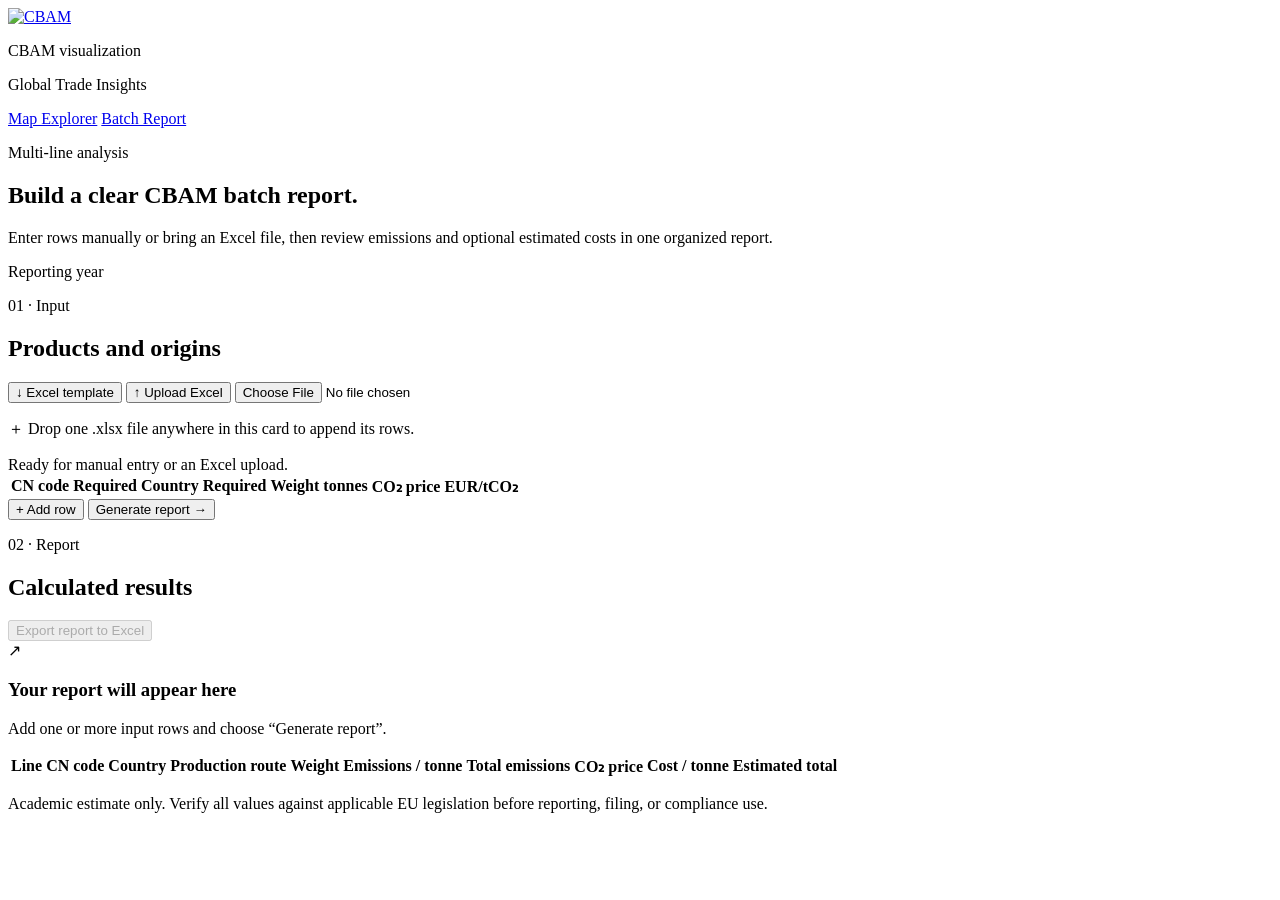
==== public/batch.html @ 19065e22 "Add CBAM batch reporting and deployment support" ====
<!DOCTYPE html>
<html lang="en">
  <head>
    <meta charset="UTF-8" />
    <meta name="viewport" content="width=device-width, initial-scale=1.0" />
    <meta
      name="description"
      content="Create multi-line CBAM emissions and estimated cost reports from CN codes and countries."
    />
    <title>Batch Report · Global Trade Insights</title>
    <link rel="icon" href="/favicon.svg?v=20260430" type="image/svg+xml" />
    <link rel="stylesheet" href="/tabs.css?v=20260818batch" />
    <link rel="stylesheet" href="/batch-report.css?v=20260819upload" />
  </head>
  <body class="batch-body">
    <div class="batch-shell">
      <header class="batch-topbar">
        <div class="site-brand">
          <a class="brand-mark" href="/" aria-label="Global Trade Insights home">
            <img class="brand-image" src="/cbam-brand.png" alt="CBAM" />
          </a>
          <div>
            <p class="brand-kicker">CBAM visualization</p>
            <p class="brand-title">Global Trade Insights</p>
          </div>
        </div>
        <nav class="primary-nav" aria-label="Primary navigation">
          <a class="primary-nav-link" href="/">Map Explorer</a>
          <a class="primary-nav-link active" href="/batch.html" aria-current="page">Batch Report</a>
        </nav>
      </header>

      <main class="batch-main">
        <section class="batch-hero" aria-labelledby="batch-title">
          <div class="hero-copy">
            <p class="section-kicker">Multi-line analysis</p>
            <h1 id="batch-title">Build a clear CBAM batch report.</h1>
            <p>
              Enter rows manually or bring an Excel file, then review emissions and optional
              estimated costs in one organized report.
            </p>
          </div>
          <div class="hero-year" aria-labelledby="year-label">
            <span id="year-label">Reporting year</span>
            <div id="batch-year-buttons" class="batch-year-buttons"></div>
          </div>
        </section>

        <section
          id="batch-input-card"
          class="workspace-card input-card"
          aria-labelledby="input-title"
          aria-describedby="batch-drop-hint"
        >
          <div class="card-heading">
            <div>
              <p class="section-kicker">01 · Input</p>
              <h2 id="input-title">Products and origins</h2>
            </div>
            <div class="card-actions">
              <button id="download-template" class="button button-quiet" type="button">
                <span aria-hidden="true">↓</span> Excel template
              </button>
              <button id="upload-workbook" class="button button-quiet" type="button">
                <span aria-hidden="true">↑</span> Upload Excel
              </button>
              <input
                id="batch-file-input"
                class="visually-hidden"
                type="file"
                accept=".xlsx,application/vnd.openxmlformats-officedocument.spreadsheetml.sheet"
                aria-label="Choose an Excel workbook to import"
              />
            </div>
          </div>

          <p id="batch-drop-hint" class="drop-hint">
            <span aria-hidden="true">＋</span>
            Drop one .xlsx file anywhere in this card to append its rows.
          </p>

          <div id="batch-status" class="status-region" role="status" aria-live="polite">
            Ready for manual entry or an Excel upload.
          </div>

          <div class="input-table-wrap">
            <table class="input-table">
              <thead>
                <tr>
                  <th scope="col">CN code <span class="required">Required</span></th>
                  <th scope="col">Country <span class="required">Required</span></th>
                  <th scope="col">Weight <span class="unit">tonnes</span></th>
                  <th scope="col">CO₂ price <span class="unit">EUR/tCO₂</span></th>
                  <th scope="col" aria-label="Remove row"></th>
                </tr>
              </thead>
              <tbody id="batch-input-rows"></tbody>
            </table>
          </div>

          <datalist id="batch-code-options"></datalist>
          <datalist id="batch-country-options"></datalist>

          <div class="input-footer">
            <button id="add-row" class="button button-secondary" type="button">
              <span aria-hidden="true">+</span> Add row
            </button>
            <button id="generate-report" class="button button-primary" type="button">
              Generate report <span aria-hidden="true">→</span>
            </button>
          </div>
        </section>

        <section id="report-section" class="workspace-card results-card" aria-labelledby="results-title">
          <div class="card-heading results-heading">
            <div>
              <p class="section-kicker">02 · Report</p>
              <h2 id="results-title">Calculated results</h2>
            </div>
            <button id="export-report" class="button button-export" type="button" disabled>
              Export report to Excel
            </button>
          </div>

          <div id="duplicate-warning" class="warning-banner hidden" role="note"></div>
          <div id="batch-issues" class="issues-panel hidden" aria-live="polite"></div>
          <div id="report-summary" class="report-summary hidden"></div>

          <div id="results-empty" class="results-empty">
            <div class="empty-icon" aria-hidden="true">↗</div>
            <h3>Your report will appear here</h3>
            <p>Add one or more input rows and choose “Generate report”.</p>
          </div>

          <div id="batch-results" class="results-table-wrap hidden" tabindex="0">
            <table class="results-table">
              <thead>
                <tr>
                  <th scope="col">Line</th>
                  <th scope="col">CN code</th>
                  <th scope="col">Country</th>
                  <th scope="col">Production route</th>
                  <th scope="col">Weight</th>
                  <th scope="col">Emissions / tonne</th>
                  <th scope="col">Total emissions</th>
                  <th scope="col">CO₂ price</th>
                  <th scope="col">Cost / tonne</th>
                  <th scope="col">Estimated total</th>
                </tr>
              </thead>
              <tbody id="batch-results-body"></tbody>
            </table>
          </div>
        </section>

        <p class="batch-disclaimer">
          Academic estimate only. Verify all values against applicable EU legislation before
          reporting, filing, or compliance use.
        </p>
      </main>
    </div>

    <noscript>This page requires JavaScript to build and export batch reports.</noscript>
    <script src="/batch-report.js?v=20260819status" defer></script>
  </body>
</html>
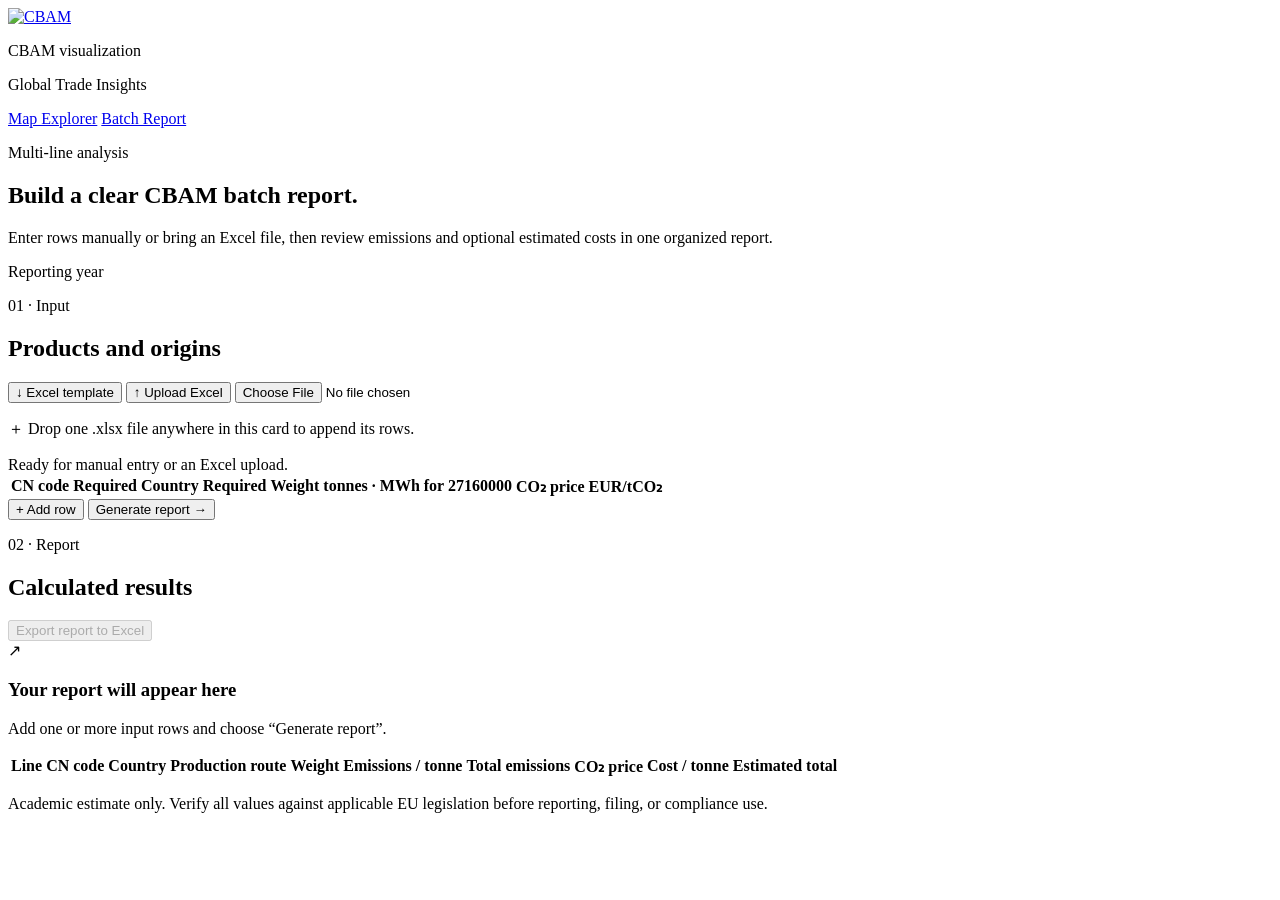
==== commit 700dde29: "Load openpyxl lazily and label MWh weights in the batch table - Import the Excel service only inside" ====
--- a/public/batch.html
+++ b/public/batch.html
@@ -8,9 +8,9 @@
       content="Create multi-line CBAM emissions and estimated cost reports from CN codes and countries."
     />
     <title>Batch Report · Global Trade Insights</title>
-    <link rel="icon" href="/favicon.svg?v=20260430" type="image/svg+xml" />
-    <link rel="stylesheet" href="/tabs.css?v=20260818batch" />
-    <link rel="stylesheet" href="/batch-report.css?v=20260819upload" />
+    <link rel="icon" href="/favicon.svg" type="image/svg+xml" />
+    <link rel="stylesheet" href="/tabs.css" />
+    <link rel="stylesheet" href="/batch-report.css" />
   </head>
   <body class="batch-body">
     <div class="batch-shell">
@@ -89,7 +89,7 @@
                 <tr>
                   <th scope="col">CN code <span class="required">Required</span></th>
                   <th scope="col">Country <span class="required">Required</span></th>
-                  <th scope="col">Weight <span class="unit">tonnes</span></th>
+                  <th scope="col">Weight <span class="unit">tonnes · MWh for 27160000</span></th>
                   <th scope="col">CO₂ price <span class="unit">EUR/tCO₂</span></th>
                   <th scope="col" aria-label="Remove row"></th>
                 </tr>
@@ -161,6 +161,6 @@
     </div>
 
     <noscript>This page requires JavaScript to build and export batch reports.</noscript>
-    <script src="/batch-report.js?v=20260819status" defer></script>
+    <script type="module" src="/js/batch/main.js"></script>
   </body>
 </html>
